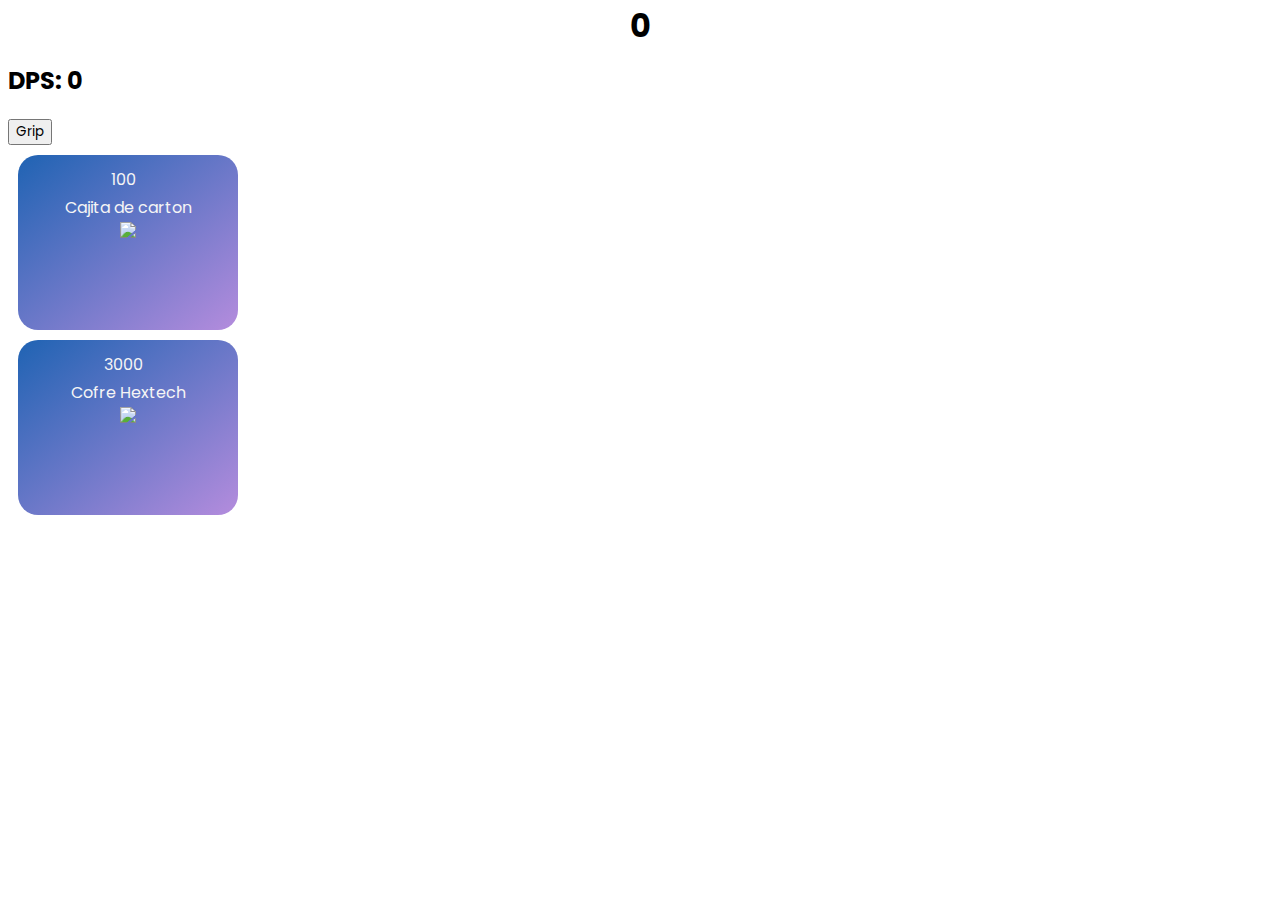
==== index.html @ c0c6c1ea "first commit" ====
<!DOCTYPE html>
<html lang="en">
  <head>
    <meta charset="UTF-8" />
    <meta http-equiv="X-UA-Compatible" content="IE=edge" />
    <meta name="viewport" content="width=device-width, initial-scale=1.0" />
    <link rel="stylesheet" href="css/main.css" />
    <link rel="preconnect" href="https://fonts.googleapis.com" />
    <link rel="preconnect" href="https://fonts.gstatic.com" crossorigin />
    <link
      href="https://fonts.googleapis.com/css2?family=Poppins:ital,wght@0,100;0,200;0,300;0,400;0,500;0,600;0,700;0,800;0,900;1,100;1,200;1,300;1,400;1,500;1,600;1,700;1,800;1,900&display=swap"
      rel="stylesheet"
    />
    <title>Document</title>
  </head>
  <body>
    <div class="money">
      <h1 class="money-holder">0</h1>
      <img
        src="https://external-content.duckduckgo.com/iu/?u=https%3A%2F%2Fvignette.wikia.nocookie.net%2Frogue-lineage%2Fimages%2F7%2F7d%2FSilver_Screenshot-0.png%2Frevision%2Flatest%3Fcb%3D20190613225622&f=1&nofb=1"
        alt=""
      />
    </div>
    <h2 class="dps-holder"></h2>

    <button class="point-btn" id="demo">Grip</button>
    <div id="shop"></div>
  </body>
</html>

<script src="https://code.jquery.com/jquery-3.6.0.min.js"></script>
<script src="https://unpkg.com/sweetalert/dist/sweetalert.min.js"></script>
<script src="https://cdn.jsdelivr.net/npm/js-confetti@latest/dist/js-confetti.browser.js"></script>
<script src="js/main.js"></script>
---- css/main.css ----
* {
    font-family: 'Poppins', sans-serif;
}

.money {
    height: 35px;
    justify-content: center;
    display: flex;
    align-items: center;
    
}

.money h1 {
    margin: 0px;
}

.money img {
    height: calc(100% - 10px);
}

.costo{
    height: 30px;
    display: flex;
    align-items: center;
    justify-content: center;
    margin-right: 10px;
}

img{
    height: 100%;
}

.shop-btn{
    text-align: center;
    max-width: 200px;
    padding: 10px;
    border-radius: 20px;
    background: #1F63B3;
    background: -webkit-linear-gradient(top left, #1F63B3, #B48CDD);
    background: -moz-linear-gradient(top left, #1F63B3, #B48CDD);
    background: linear-gradient(to bottom right, #1F63B3, #B48CDD);
    
    color: whitesmoke;
    cursor: pointer;
    margin: 10px;
}

.shop-btn .shop-data{
    text-align: center;
}

.shop-images img{
    height: 40px;
}

.shop-icon{
    height: 100px;
}
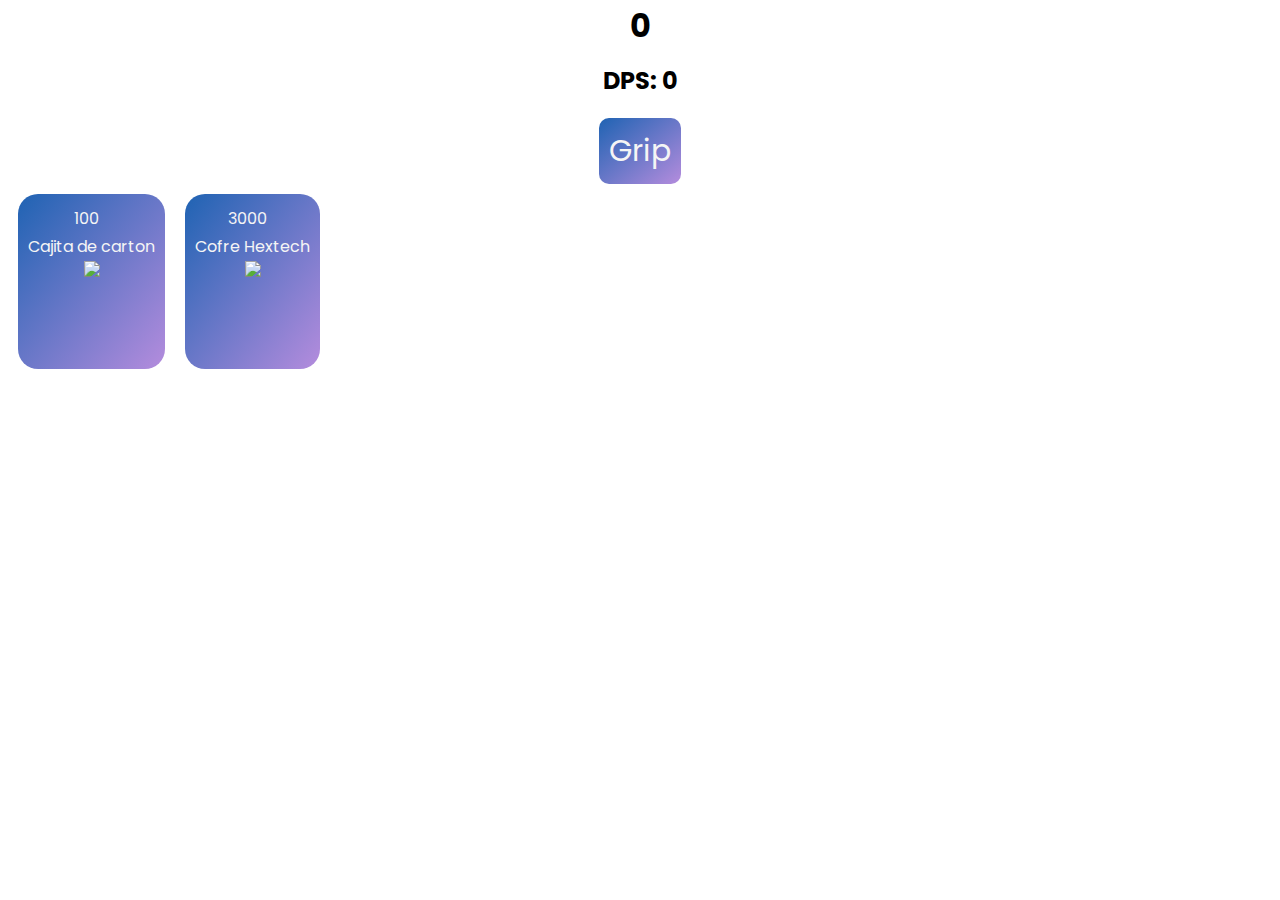
==== commit a33952f7: "" ====
--- a/index.html
+++ b/index.html
@@ -24,6 +24,7 @@
     <h2 class="dps-holder"></h2>
 
     <button class="point-btn" id="demo">Grip</button>
+    <div id="ejercito"></div>
     <div id="shop"></div>
   </body>
 </html>
--- a/css/main.css
+++ b/css/main.css
@@ -1,5 +1,9 @@
 * {
     font-family: 'Poppins', sans-serif;
+}
+
+body{
+    text-align: center;
 }
 
 .money {
@@ -8,6 +12,10 @@
     display: flex;
     align-items: center;
     
+}
+
+#shop{
+    display: flex;
 }
 
 .money h1 {
@@ -55,4 +63,26 @@
 
 .shop-icon{
     height: 100px;
+}
+
+.point-btn{
+    font-size: 30px;
+    text-align: center;
+    background: #1F63B3;
+    background: -webkit-linear-gradient(top left, #1F63B3, #B48CDD);
+    background: -moz-linear-gradient(top left, #1F63B3, #B48CDD);
+    background: linear-gradient(to bottom right, #1F63B3, #B48CDD);
+    border: none;
+    border-radius: 10px;
+    padding: 10px;
+    color: whitesmoke;
+    cursor: pointer;
+}
+
+.ej img{
+    height: 100px;
+}
+
+.personaje h1{
+    font-size: 20px;
 }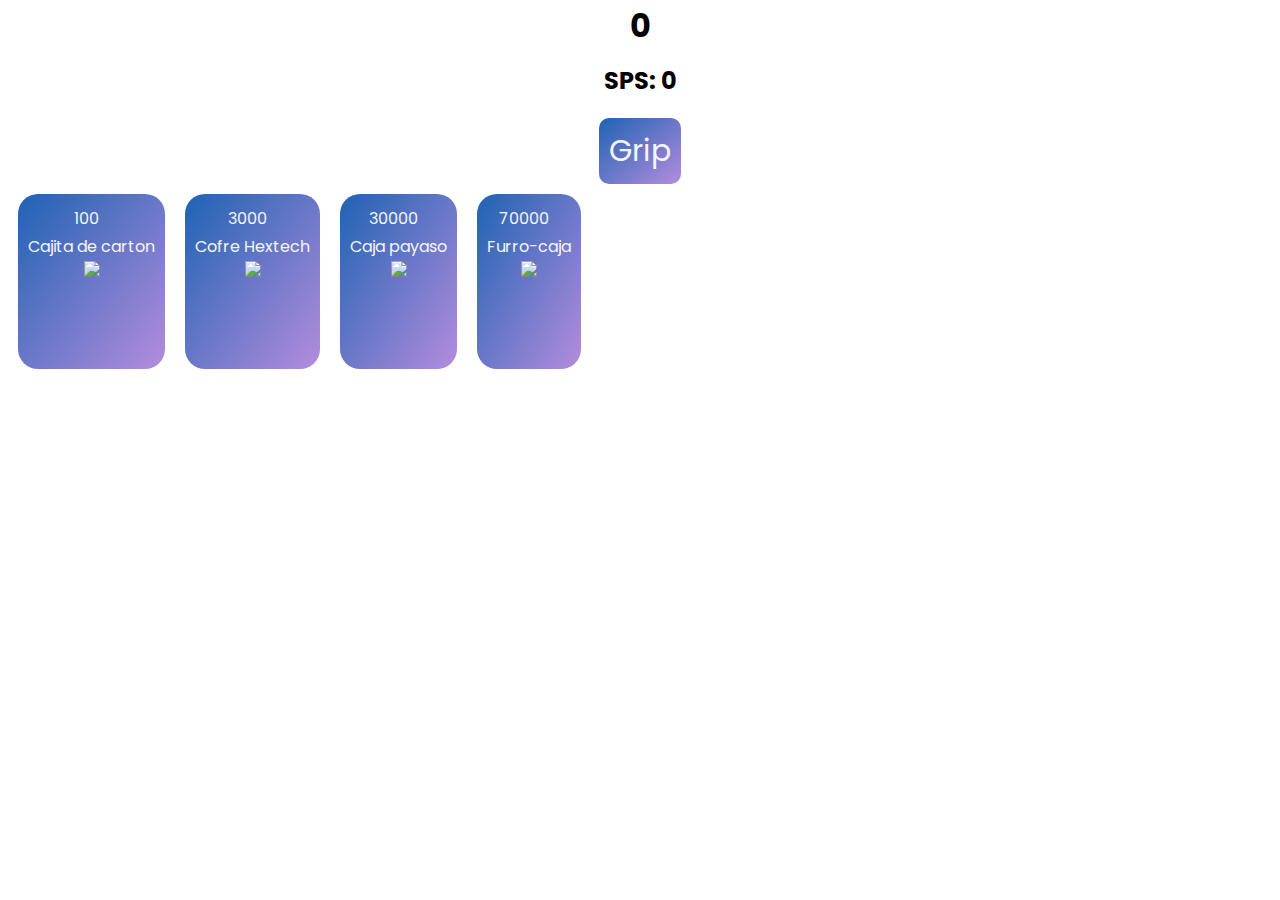
==== commit c3e2ee44: "" ====
--- a/index.html
+++ b/index.html
@@ -24,8 +24,8 @@
     <h2 class="dps-holder"></h2>
 
     <button class="point-btn" id="demo">Grip</button>
+    <div id="shop"></div>
     <div id="ejercito"></div>
-    <div id="shop"></div>
   </body>
 </html>
 
--- a/css/main.css
+++ b/css/main.css
@@ -81,8 +81,16 @@
 
 .ej img{
     height: 100px;
+    margin: 5px;
+    border-radius: 10px;
+}
+
+.ej{
+    display: flex;
+    flex-wrap: wrap;
 }
 
 .personaje h1{
     font-size: 20px;
+    text-align: left;
 }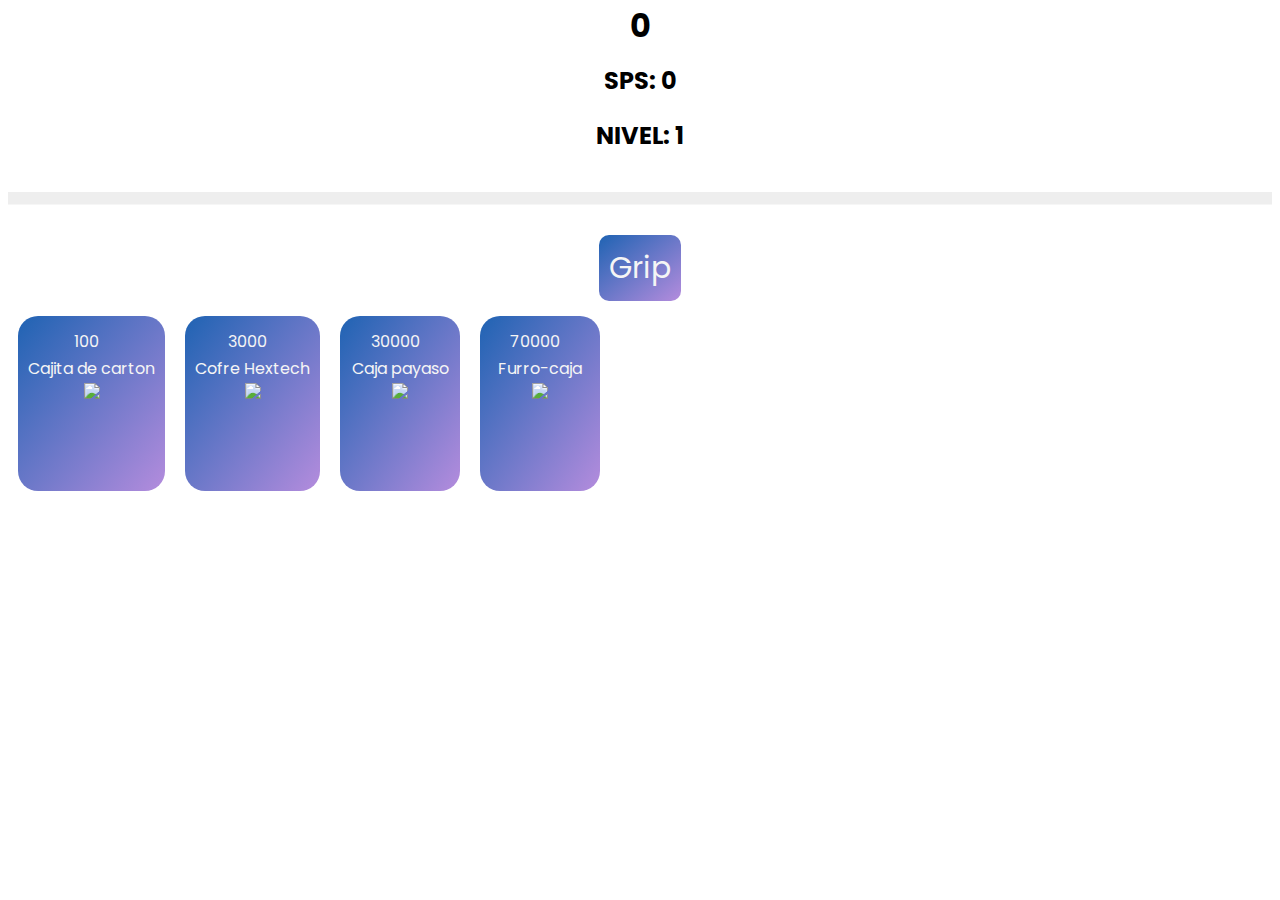
==== commit aa513367: "" ====
--- a/index.html
+++ b/index.html
@@ -22,13 +22,15 @@
       />
     </div>
     <h2 class="dps-holder"></h2>
+    <h2 class="lvl-holder"></h2>
+    <div id="container"></div>
 
     <button class="point-btn" id="demo">Grip</button>
     <div id="shop"></div>
     <div id="ejercito"></div>
   </body>
 </html>
-
+<script src="js/progressbar.js"></script>
 <script src="https://code.jquery.com/jquery-3.6.0.min.js"></script>
 <script src="https://unpkg.com/sweetalert/dist/sweetalert.min.js"></script>
 <script src="https://cdn.jsdelivr.net/npm/js-confetti@latest/dist/js-confetti.browser.js"></script>
--- a/css/main.css
+++ b/css/main.css
@@ -1,5 +1,6 @@
 * {
     font-family: 'Poppins', sans-serif;
+    touch-action: manipulation;
 }
 
 body{
@@ -16,6 +17,8 @@
 
 #shop{
     display: flex;
+    width: 100%;
+    overflow-x: auto;
 }
 
 .money h1 {
@@ -34,13 +37,14 @@
     margin-right: 10px;
 }
 
-img{
+.shop-btn img{
     height: 100%;
 }
 
 .shop-btn{
     text-align: center;
     max-width: 200px;
+    min-width: 100px;
     padding: 10px;
     border-radius: 20px;
     background: #1F63B3;
@@ -75,8 +79,14 @@
     border: none;
     border-radius: 10px;
     padding: 10px;
+    margin: 5px;
     color: whitesmoke;
     cursor: pointer;
+}
+
+
+.point-btn.sml{
+    font-size: 15px;
 }
 
 .ej img{
@@ -88,6 +98,7 @@
 .ej{
     display: flex;
     flex-wrap: wrap;
+    justify-content: center;
 }
 
 .personaje h1{
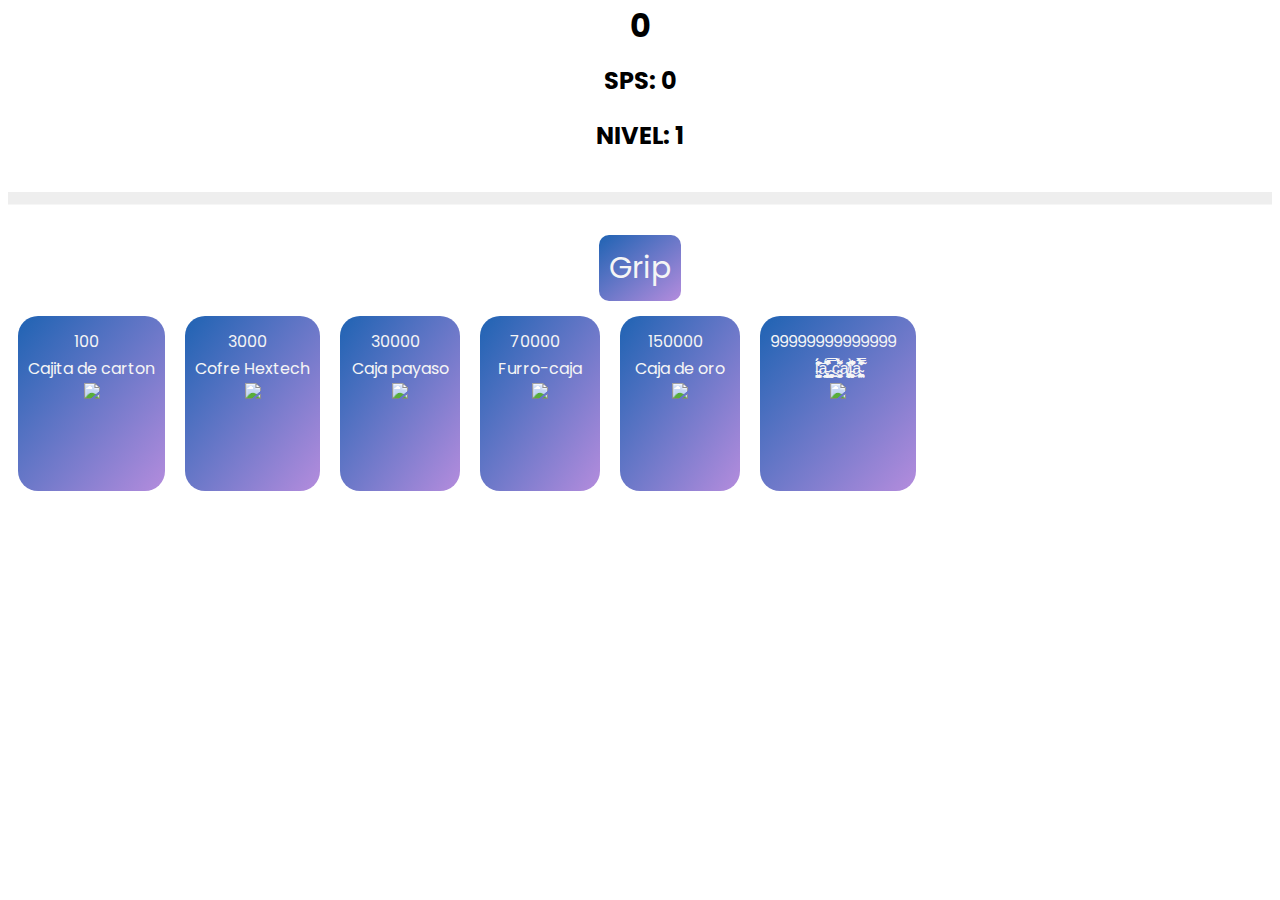
==== commit 94cce3fe: "" ====
--- a/index.html
+++ b/index.html
@@ -11,7 +11,7 @@
       href="https://fonts.googleapis.com/css2?family=Poppins:ital,wght@0,100;0,200;0,300;0,400;0,500;0,600;0,700;0,800;0,900;1,100;1,200;1,300;1,400;1,500;1,600;1,700;1,800;1,900&display=swap"
       rel="stylesheet"
     />
-    <title>Document</title>
+    <title>League of gachas</title>
   </head>
   <body>
     <div class="money">
@@ -31,6 +31,9 @@
   </body>
 </html>
 <script src="js/progressbar.js"></script>
+<script src="js/personajes.js"></script>
+<script src="js/cajas.js"></script>
+<script src="js/events.js"></script>
 <script src="https://code.jquery.com/jquery-3.6.0.min.js"></script>
 <script src="https://unpkg.com/sweetalert/dist/sweetalert.min.js"></script>
 <script src="https://cdn.jsdelivr.net/npm/js-confetti@latest/dist/js-confetti.browser.js"></script>
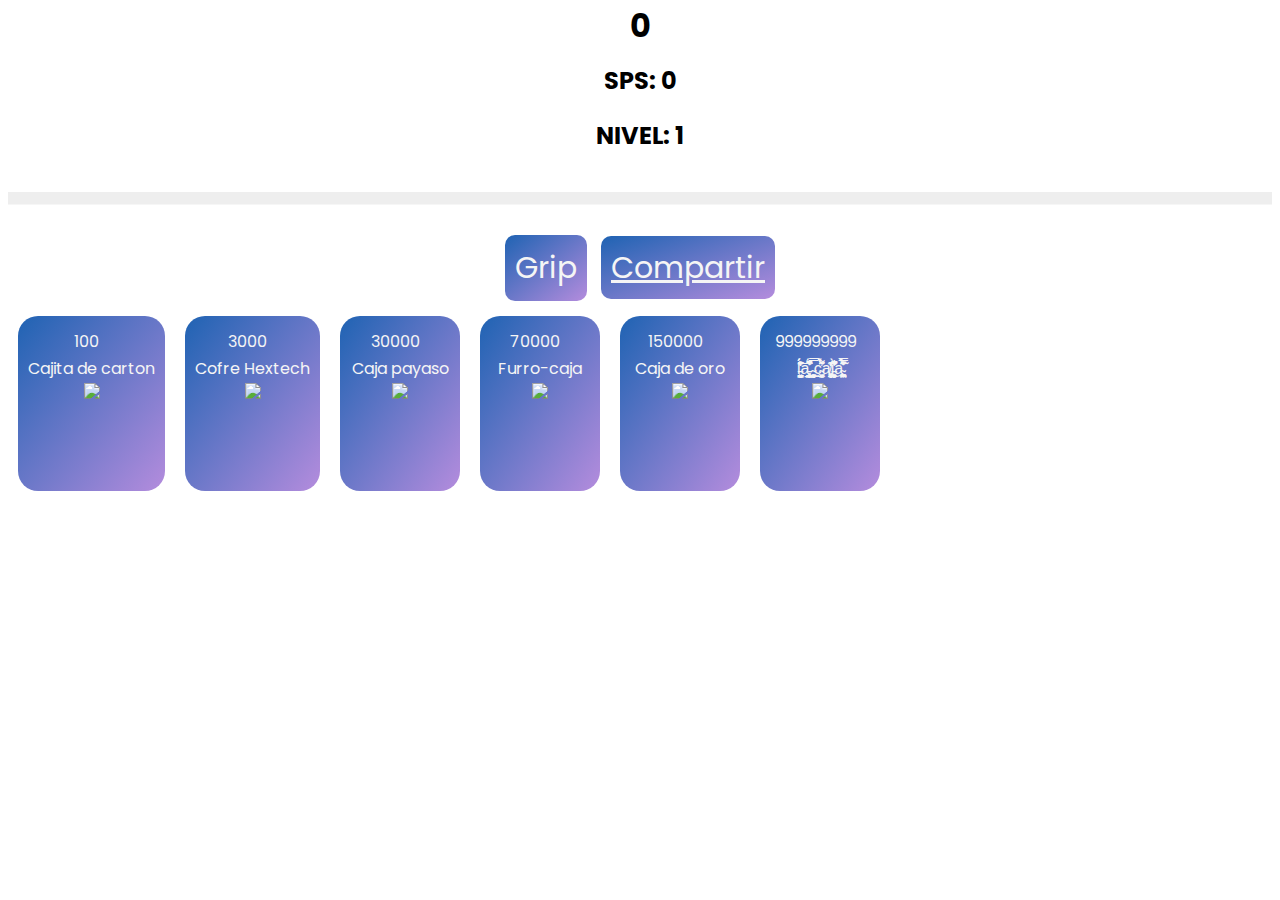
==== commit 47768d1b: "" ====
--- a/index.html
+++ b/index.html
@@ -26,6 +26,7 @@
     <div id="container"></div>
 
     <button class="point-btn" id="demo">Grip</button>
+    <a class="point-btn" href="view.html">Compartir</a>
     <div id="shop"></div>
     <div id="ejercito"></div>
   </body>
@@ -38,3 +39,7 @@
 <script src="https://unpkg.com/sweetalert/dist/sweetalert.min.js"></script>
 <script src="https://cdn.jsdelivr.net/npm/js-confetti@latest/dist/js-confetti.browser.js"></script>
 <script src="js/main.js"></script>
+
+<script>
+  print_ej()
+</script>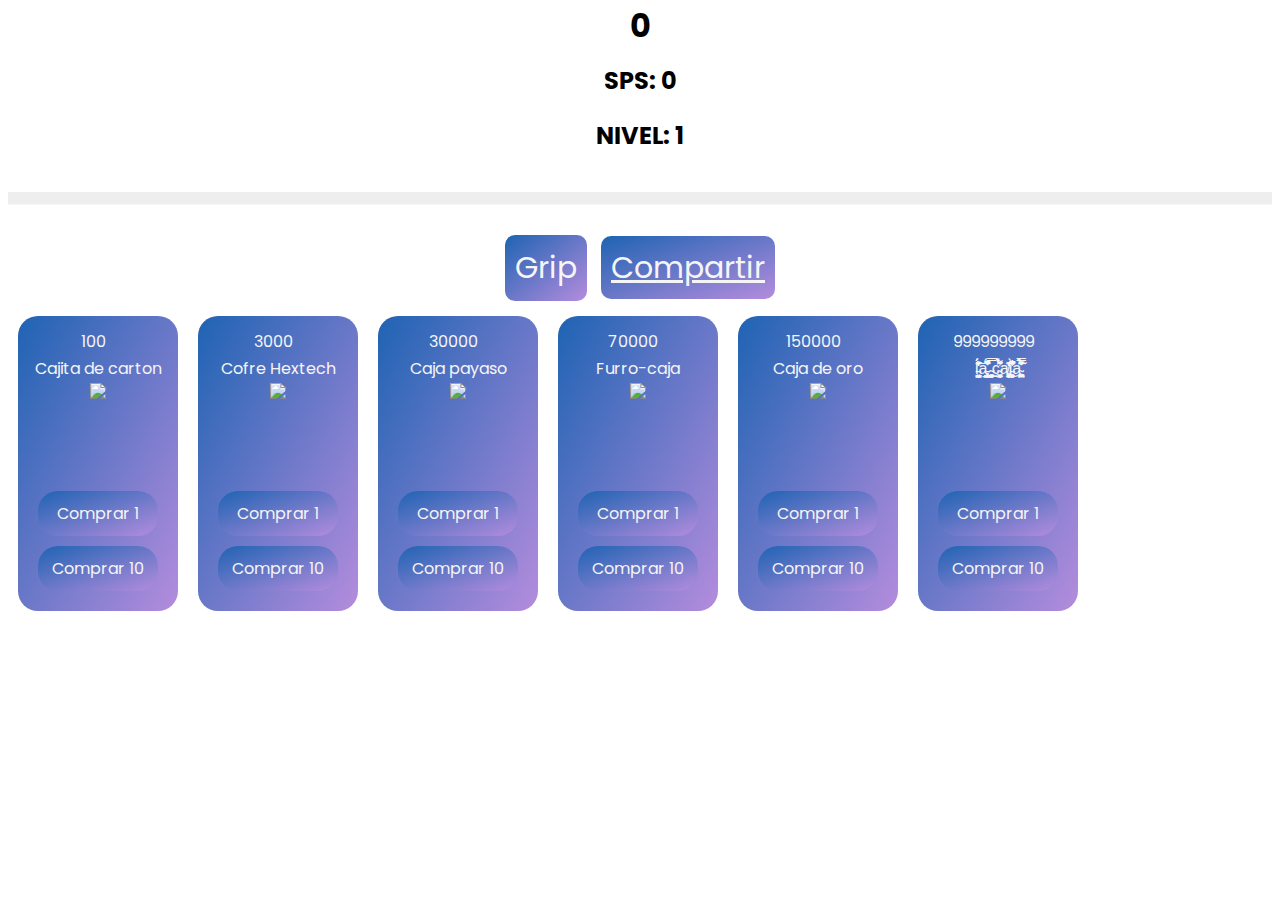
==== commit 3d7c2f4c: "" ====
--- a/index.html
+++ b/index.html
@@ -36,10 +36,11 @@
 <script src="js/cajas.js"></script>
 <script src="js/events.js"></script>
 <script src="https://code.jquery.com/jquery-3.6.0.min.js"></script>
+<script src="js/notify.min.js"></script>
 <script src="https://unpkg.com/sweetalert/dist/sweetalert.min.js"></script>
 <script src="https://cdn.jsdelivr.net/npm/js-confetti@latest/dist/js-confetti.browser.js"></script>
 <script src="js/main.js"></script>
 
 <script>
-  print_ej()
+  print_ej(true)
 </script>